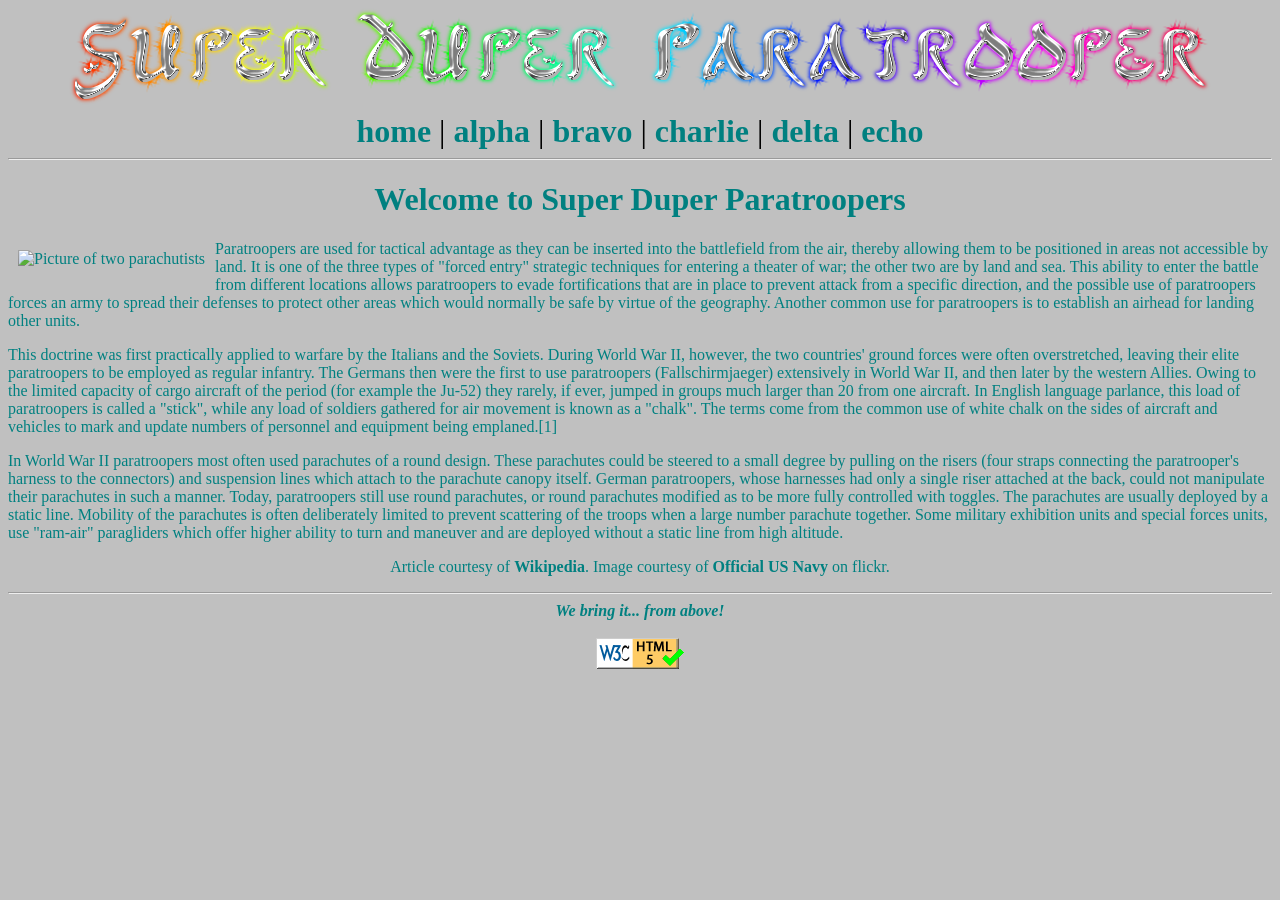
==== multipage_sites/superduper_static/index.htm @ 2ccbcd31 "xampp" ====
<!DOCTYPE html>
<html>
<head>
	<meta http-equiv="content-type" content="text/html;charset=UTF-8" />
	<title>super duper paratrooper page</title>
	<link rel = "stylesheet" type = "text/css" href = "styles.css" />
</head>
<body>


<header>
	<a href = "index.htm"  ><!-- this will always link the banner back to the home page -->
		<img class = "linkedimage" src = "images/sdp_banner.png" alt = "Super Duper Paratrooper" />
	</a>
	<br />
	
	<a href = "index.htm">home</a> | 
	<a href = "alpha.htm">alpha</a> | 
	<a href = "bravo.htm">bravo</a> | 
	<a href = "charlie.htm">charlie</a> | 
	<a href = "delta.htm">delta</a> | 
	<a href = "echo.htm">echo</a>
</header>

<hr />
<!-- dynamic content goes here -->


<h1>Welcome to Super Duper Paratroopers</h1>
<p>
	<img class = "one" src = "http://farm7.staticflickr.com/6104/6276705300_53b65c826b.jpg" alt = "Picture of two parachutists" />

Paratroopers are used for tactical advantage as they can be inserted into the battlefield from the air, thereby allowing them to be positioned in areas not accessible by land. It is one of the three types of "forced entry" strategic techniques for entering a theater of war; the other two are by land and sea. This ability to enter the battle from different locations allows paratroopers to evade fortifications that are in place to prevent attack from a specific direction, and the possible use of paratroopers forces an army to spread their defenses to protect other areas which would normally be safe by virtue of the geography. Another common use for paratroopers is to establish an airhead for landing other units.
</p>
<p>
This doctrine was first practically applied to warfare by the Italians and the Soviets. During World War II, however, the two countries' ground forces were often overstretched, leaving their elite paratroopers to be employed as regular infantry. The Germans then were the first to use paratroopers (Fallschirmjaeger) extensively in World War II, and then later by the western Allies. Owing to the limited capacity of cargo aircraft of the period (for example the Ju-52) they rarely, if ever, jumped in groups much larger than 20 from one aircraft. In English language parlance, this load of paratroopers is called a "stick", while any load of soldiers gathered for air movement is known as a "chalk". The terms come from the common use of white chalk on the sides of aircraft and vehicles to mark and update numbers of personnel and equipment being emplaned.[1]
</p>
<p>

In World War II paratroopers most often used parachutes of a round design. These parachutes could be steered to a small degree by pulling on the risers (four straps connecting the paratrooper's harness to the connectors) and suspension lines which attach to the parachute canopy itself. German paratroopers, whose harnesses had only a single riser attached at the back, could not manipulate their parachutes in such a manner. Today, paratroopers still use round parachutes, or round parachutes modified as to be more fully controlled with toggles. The parachutes are usually deployed by a static line. Mobility of the parachutes is often deliberately limited to prevent scattering of the troops when a large number parachute together. Some military exhibition units and special forces units, use "ram-air" paragliders which offer higher ability to turn and maneuver and are deployed without a static line from high altitude.
</p>

<p class = "credits">Article courtesy of <a href  = "http://wikipedia.org">Wikipedia</a>. Image courtesy of <a href = "http://www.flickr.com/photos/usnavy/">Official US Navy</a> on flickr. 
</p>

<hr />

<footer id = "tagline">
      		We bring it... from above!
	<br/><br/>
	<a href="http://validator.w3.org/check?uri=referer">
		<img src="images/valid_html5.gif"  alt="Valid HTML 5" 
			height="31" width="88" style="border:0px;" />

	</a>
</footer>

</body>
</html>
---- multipage_sites/superduper_static/styles.css ----
body
{
	color: teal;
	background-color: silver;
	font-family: tahoma;
}

h1
{
	text-align: center;
	font-family: Garamond;
}

header
{
	font-size: 200%;
	text-decoration: none;
	color: black;
}



a
{
	text-decoration: none;
	font-weight:bold;
	color: teal;
}

a:hover
{
	color: teal;
}

header, footer, .credits
{
  text-align: center;
}

img.one
{
    float: left;
    margin: 10px;
}

img.two
{
    float: right;
    margin: 10px;
}

.linkedimage
{
	border: 0px;
}

#tagline
{
	font-style:italic;
	font-weight:bold;
}
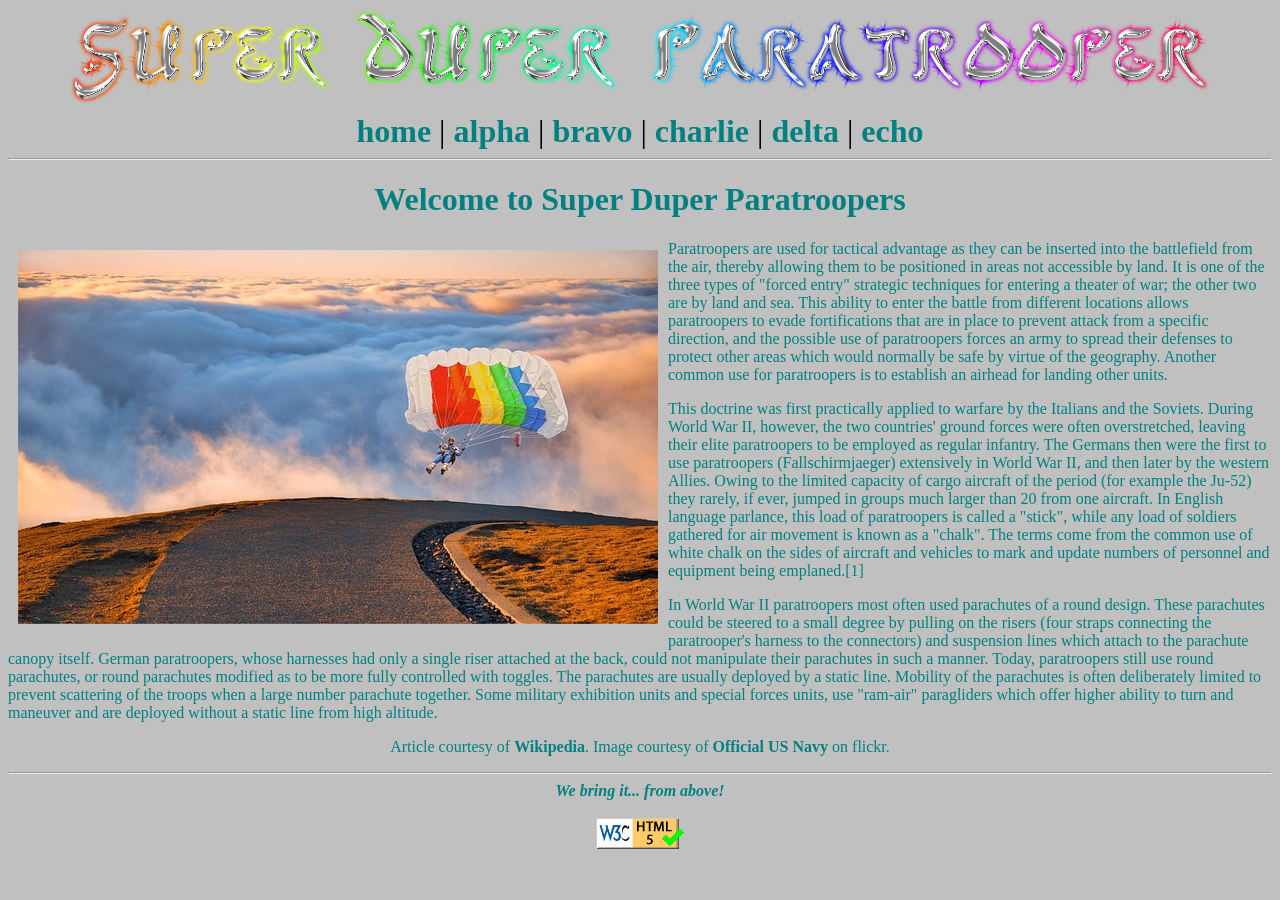
==== commit 9fc32035: "organizing" ====
--- a/multipage_sites/superduper_static/index.htm
+++ b/multipage_sites/superduper_static/index.htm
@@ -28,7 +28,7 @@
 
 <h1>Welcome to Super Duper Paratroopers</h1>
 <p>
-	<img class = "one" src = "http://farm7.staticflickr.com/6104/6276705300_53b65c826b.jpg" alt = "Picture of two parachutists" />
+	<img class="one" src="images/clouds.jpg" alt ="Picture of one parachutist" />
 
 Paratroopers are used for tactical advantage as they can be inserted into the battlefield from the air, thereby allowing them to be positioned in areas not accessible by land. It is one of the three types of "forced entry" strategic techniques for entering a theater of war; the other two are by land and sea. This ability to enter the battle from different locations allows paratroopers to evade fortifications that are in place to prevent attack from a specific direction, and the possible use of paratroopers forces an army to spread their defenses to protect other areas which would normally be safe by virtue of the geography. Another common use for paratroopers is to establish an airhead for landing other units.
 </p>
@@ -40,12 +40,12 @@
 In World War II paratroopers most often used parachutes of a round design. These parachutes could be steered to a small degree by pulling on the risers (four straps connecting the paratrooper's harness to the connectors) and suspension lines which attach to the parachute canopy itself. German paratroopers, whose harnesses had only a single riser attached at the back, could not manipulate their parachutes in such a manner. Today, paratroopers still use round parachutes, or round parachutes modified as to be more fully controlled with toggles. The parachutes are usually deployed by a static line. Mobility of the parachutes is often deliberately limited to prevent scattering of the troops when a large number parachute together. Some military exhibition units and special forces units, use "ram-air" paragliders which offer higher ability to turn and maneuver and are deployed without a static line from high altitude.
 </p>
 
-<p class = "credits">Article courtesy of <a href  = "http://wikipedia.org">Wikipedia</a>. Image courtesy of <a href = "http://www.flickr.com/photos/usnavy/">Official US Navy</a> on flickr. 
+<p class="credits">Article courtesy of <a href="http://wikipedia.org">Wikipedia</a>. Image courtesy of <a href = "http://www.flickr.com/photos/usnavy/">Official US Navy</a> on flickr. 
 </p>
 
 <hr />
 
-<footer id = "tagline">
+<footer id="tagline">
       		We bring it... from above!
 	<br/><br/>
 	<a href="http://validator.w3.org/check?uri=referer">
